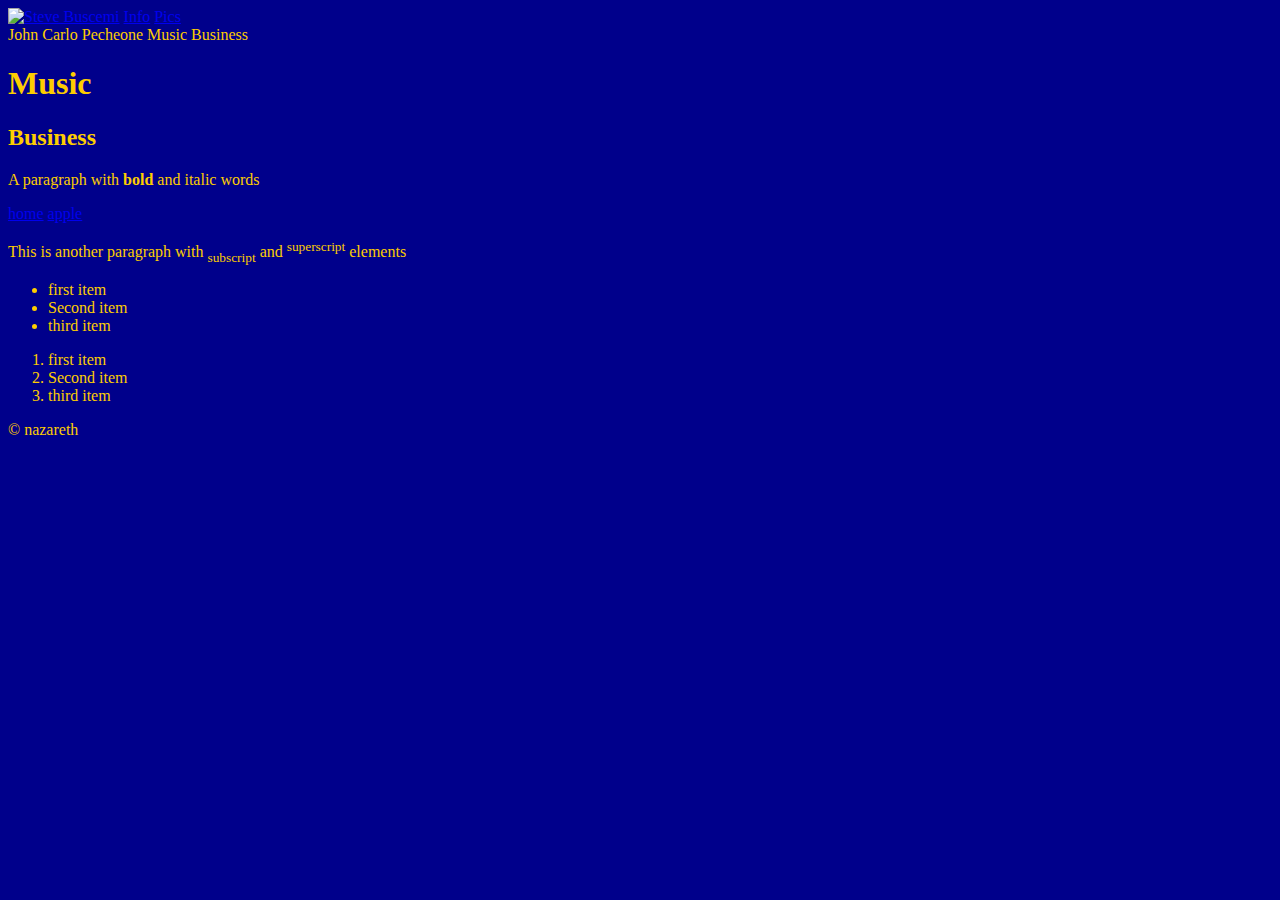
==== index.html @ 28f9293c "files from assignment1" ====
<!DOCTYPE html>
<html lang="en">

<head>
    <meta charset="utf-8">
    <title>John Carlo Portfolio</title>
    <link rel="stylesheet" type="text/css" href="css/styles.css">
</head>

<body>
    <header>
        <nav>
            <a href="index.html"><img src="https://lh3.googleusercontent.com/-fQuW-1ZJdTw/W70glr_l_qI/AAAAAAAAAC0/44uNCrdNmYsiIei1olZVi9ufYaNM1iumACEwYBhgL/w278-h280-p/IMG_0555.PNG" alt="Steve Buscemi" height="100"></a>
            
            <a href="Info.html">Info</a>
            <a href="Pics.html">Pics</a>
        </nav>
    </header>
    <main>
        John Carlo Pecheone  Music Business 
        <h1>Music</h1>
        <h2>Business</h2>
        <p>A paragraph with <strong>bold</strong> and <em></em>italic <em> </em> words </p>

        <a href="index.html">home</a>
        <a href="https://www.apple.com/?afid=p238%7CseIEs444j-dc_mtid_1870765e38482_pcrid_356030251809_pgrid_13945964887_&cid=aos-us-kwgo-brand--slid---apple-e-product">apple </a> <p>This is another paragraph with <sub>subscript</sub> and <sup>superscript</sup> elements</p>

            <ul>
                <li>first item</li>
                <li>Second item</li>
                <li>third item</li>
            </ul>
            <ol>
                <li>first item</li>
                <li>Second item</li>
                <li>third item</li>
            </ol>
    </main>





    <p>&copy; nazareth</p>



    <footer></footer>
</body>

</html>
---- css/styles.css ----
body {
    color:#fdcd00;
    background: darkblue;
    font-family: cursive;
    font-size: 15;
}
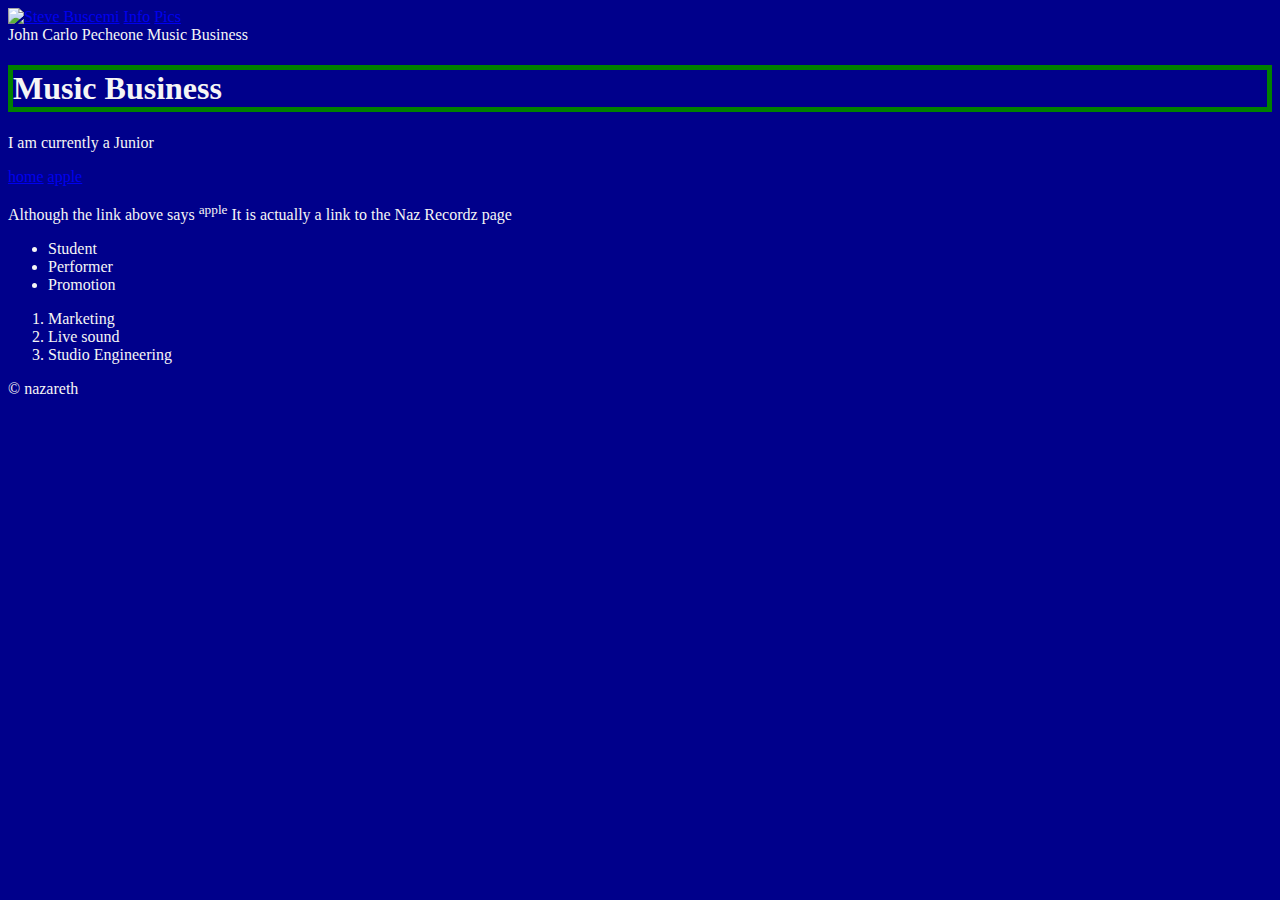
==== commit 1e49fe1f: "assignment2" ====
--- a/index.html
+++ b/index.html
@@ -11,30 +11,31 @@
     <header>
         <nav>
             <a href="index.html"><img src="https://lh3.googleusercontent.com/-fQuW-1ZJdTw/W70glr_l_qI/AAAAAAAAAC0/44uNCrdNmYsiIei1olZVi9ufYaNM1iumACEwYBhgL/w278-h280-p/IMG_0555.PNG" alt="Steve Buscemi" height="100"></a>
-            
+
             <a href="Info.html">Info</a>
             <a href="Pics.html">Pics</a>
         </nav>
     </header>
     <main>
-        John Carlo Pecheone  Music Business 
-        <h1>Music</h1>
-        <h2>Business</h2>
-        <p>A paragraph with <strong>bold</strong> and <em></em>italic <em> </em> words </p>
+        John Carlo Pecheone Music Business
+        <h1>Music Business</h1>
+        <h2></h2>
+        <p>I am currently a Junior </p>
 
         <a href="index.html">home</a>
-        <a href="https://www.apple.com/?afid=p238%7CseIEs444j-dc_mtid_1870765e38482_pcrid_356030251809_pgrid_13945964887_&cid=aos-us-kwgo-brand--slid---apple-e-product">apple </a> <p>This is another paragraph with <sub>subscript</sub> and <sup>superscript</sup> elements</p>
+        <a href="https://www2.naz.edu/student-activities/clubs-and-organizations/naz-recordz/">apple </a>
+        <p>Although the link above says <sup>apple</sup> It is actually a link to the Naz Recordz page</p>
 
-            <ul>
-                <li>first item</li>
-                <li>Second item</li>
-                <li>third item</li>
-            </ul>
-            <ol>
-                <li>first item</li>
-                <li>Second item</li>
-                <li>third item</li>
-            </ol>
+        <ul>
+            <li>Student</li>
+            <li>Performer</li>
+            <li>Promotion</li>
+        </ul>
+        <ol>
+            <li>Marketing</li>
+            <li>Live sound</li>
+            <li>Studio Engineering</li>
+        </ol>
     </main>
 
 
@@ -46,6 +47,4 @@
 
 
     <footer></footer>
-</body>
-
-</html>
+</body></html>
--- a/css/styles.css
+++ b/css/styles.css
@@ -1,6 +1,14 @@
 body {
-    color:#fdcd00;
+    color:whitesmoke;
     background: darkblue;
     font-family: cursive;
     font-size: 15;
+}
+main .infofont li {
+    font-size: 15pt;
+}
+main h1 {
+    border: 5px solid green;
+   
+   
 }